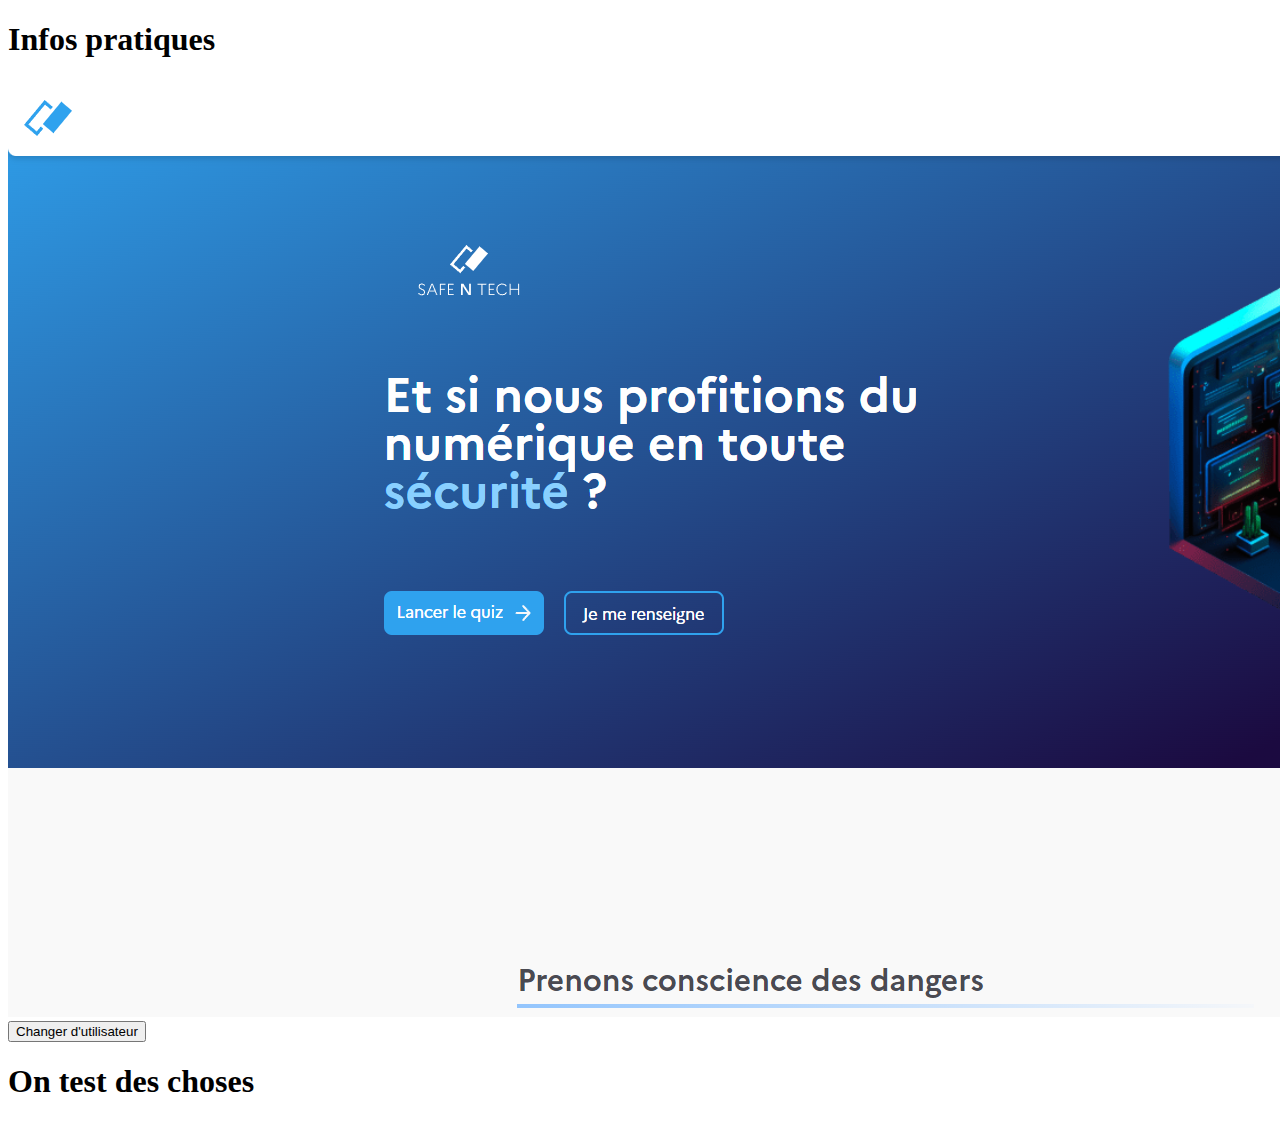
==== index.html @ 7148609e "idk" ====
<!DOCTYPE html>
<html lang="en">

<head>
    <meta charset="UTF-8">
    <meta http-equiv="X-UA-Compatible" content="IE=edge">
    <meta name="viewport" content="width=device-width, initial-scale=1.0">
    <title>Script JS</title>
    <link href="index.css">
</head>

<body>
    <h1>Infos <span class="title">pratiques</span></h1>
    <div class="images">
        <img class="image" src="images/SafeNTech.PNG" alt="">
    </div>
    <button>Changer d'utilisateur</button>
    <h1 class="change">On test des choses</h1>
    <!-- ul>li*3.hello -->  
    <!--
    Ce que l'on veut faire : 
        - Afficher un prompt dans lequel l'utilisateur va entrer son nom;
        - Ajouter ce nom dans la base de données du navigateur;
        - Ecrire une condition qui va en premier vérifier si un nom 
        existe déjà dans la bd du navigateur, si ce n'est pas le cas ->
        faire appel à la function du prompt etc. sinon on récupère le nom
        dans la bd et on change le text en dessous du bouton en rajoutant 
        le nom entré par l'utilisateur.
    -->
    <script src="index.js"></script>
</body>

</html>
---- index.css ----
.image {
    width: 100vw;
}
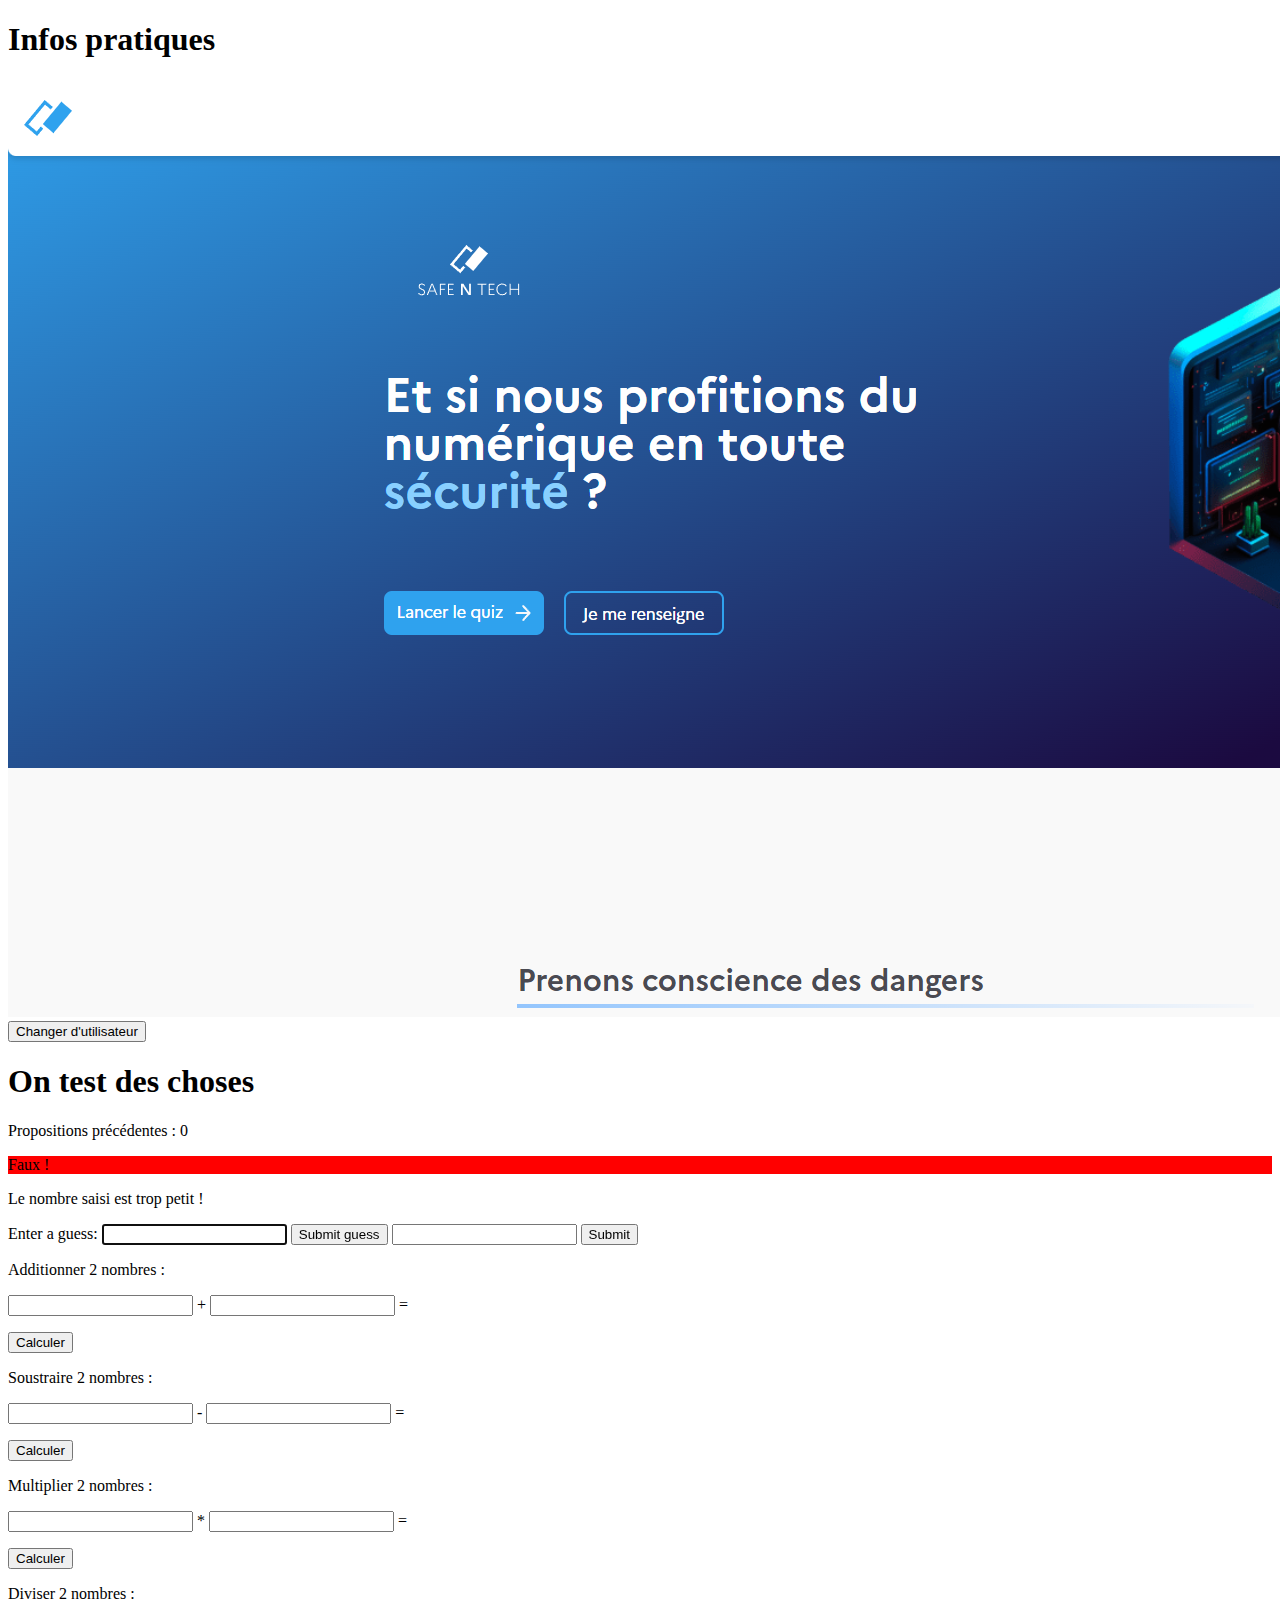
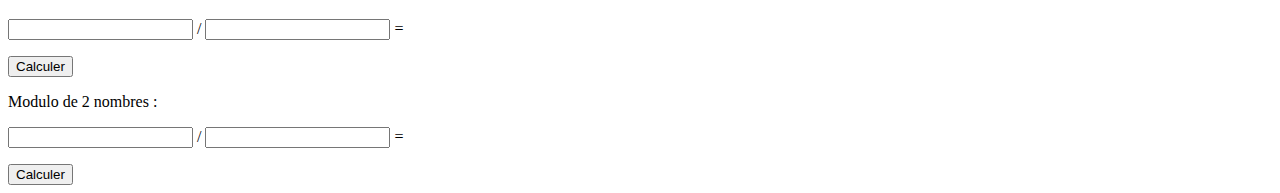
==== commit 26d8b0da: "add calculatrice" ====
--- a/index.html
+++ b/index.html
@@ -6,29 +6,109 @@
     <meta http-equiv="X-UA-Compatible" content="IE=edge">
     <meta name="viewport" content="width=device-width, initial-scale=1.0">
     <title>Script JS</title>
-    <link href="index.css">
+    <link rel="stylesheet" href="index.css">
 </head>
 
 <body>
     <h1>Infos <span class="title">pratiques</span></h1>
+
     <div class="images">
-        <img class="image" src="images/SafeNTech.PNG" alt="">
+        <img src="images/SafeNTech.PNG" alt="">
     </div>
+
     <button>Changer d'utilisateur</button>
     <h1 class="change">On test des choses</h1>
-    <!-- ul>li*3.hello -->  
-    <!--
-    Ce que l'on veut faire : 
-        - Afficher un prompt dans lequel l'utilisateur va entrer son nom;
-        - Ajouter ce nom dans la base de données du navigateur;
-        - Ecrire une condition qui va en premier vérifier si un nom 
-        existe déjà dans la bd du navigateur, si ce n'est pas le cas ->
-        faire appel à la function du prompt etc. sinon on récupère le nom
-        dans la bd et on change le text en dessous du bouton en rajoutant 
-        le nom entré par l'utilisateur.
-    -->
+
+    <p class="guesses"></p>
+    <p class="lastResult"></p>
+    <p class="lowOrHi"></p>
+
+    <label for="guessField">Enter a guess: </label><input type="text" id="guessField" class="guessField">
+    <input type="submit" value="Submit guess" class="guessSubmit">
+    <!--Générer un nombre aléatoire entre 1 et 100.
+    Stocker le nombre de tours déjà joués. Commencer par 1.
+    Fournir au joueur le moyen de saisir un nombre.
+    Stocker l'ensemble des propositions de nombres pour que le joueur puisse les consulter.
+    Vérifier si le nombre saisi par le joueur est correct.
+    S'il est correct :
+    Afficher un message de félicitations.
+    Empêcher que le joueur saisisse de nouveau un nombre.
+    Afficher un contrôle pour que le joueur puisse rejouer.
+    S'il est faux et que le joueur a encore des tours à jouer :
+    Informer le joueur que sa proposition de nombre est fausse.
+    Lui permettre d'entrer une nouvelle proposition de nombre.
+    Incrémenter le nombre de tours de 1.
+    S'il est faux et que le joueur n'a plus de tours à jouer :
+    Informer le joueur qu'il a perdu et que la partie est finie.
+    Empêcher que le joueur saisisse de nouveau un nombre.
+    Afficher un contrôle pour que le joueur puisse rejouer.
+    Une fois le jeu redémarré, s'assurer que la logique du jeu et l'interface utilisateur sont complètement réinitialisées, puis revenir à l'étape 1. -->
+
+    <label for="guessField"></label>
+    <input type="text" class="guessField">
+    <input type="submit" class="guessSubmit">
+
+    <div>
+        <p>Additionner 2 nombres :</p>
+        <div class="numberGame">
+            <input type="text" class="firstValue">
+            <label for="additionSign"> + </label>
+            <input type="text" class="secondValue">
+            <label for="resultSign"> = </label>
+            <label class="result"></label>
+        </div>
+        <button class="btn btnResult">Calculer</button>
+    </div>
+
+    <div>
+        <p>Soustraire 2 nombres :</p>
+        <div class="numberGame">
+            <input type="text" class="firstValueSous">
+            <label for="additionSign"> - </label>
+            <input type="text" class="secondValueSous">
+            <label for="resultSign"> = </label>
+            <label class="resultSous"></label>
+        </div>
+        <button class="btn btnResultSous">Calculer</button>
+    </div>
+
+    <div>
+        <p>Multiplier 2 nombres :</p>
+        <div class="numberGame">
+            <input type="text" class="firstValueMult">
+            <label for="additionSign"> * </label>
+            <input type="text" class="secondValueMult">
+            <label for="resultSign"> = </label>
+            <label class="resultMult"></label>
+        </div>
+        <button class="btn btnResultMult">Calculer</button>
+    </div>
+
+    <div>
+        <p>Diviser 2 nombres :</p>
+        <div class="numberGame">
+            <input type="text" class="firstValueDiv">
+            <label for="additionSign"> / </label>
+            <input type="text" class="secondValueDiv">
+            <label for="resultSign"> = </label>
+            <label class="resultDiv"></label>
+        </div>
+        <button class="btn btnResultDiv">Calculer</button>
+    </div>
+
+    <div>
+        <p>Modulo de 2 nombres :</p>
+        <div class="numberGame">
+            <input type="text" class="firstValueMod">
+            <label for="additionSign"> / </label>
+            <input type="text" class="secondValueMod">
+            <label for="resultSign"> = </label>
+            <label class="resultMod"></label>
+        </div>
+        <button class="btn btnResultMod">Calculer</button>
+    </div>
+
     <script src="index.js"></script>
 </body>
 
-</html>
-
+</html>--- a/index.css
+++ b/index.css
@@ -1,3 +1,3 @@
-.image {
-    width: 100vw;
-}
+.btn {
+    margin-top: 1rem;
+}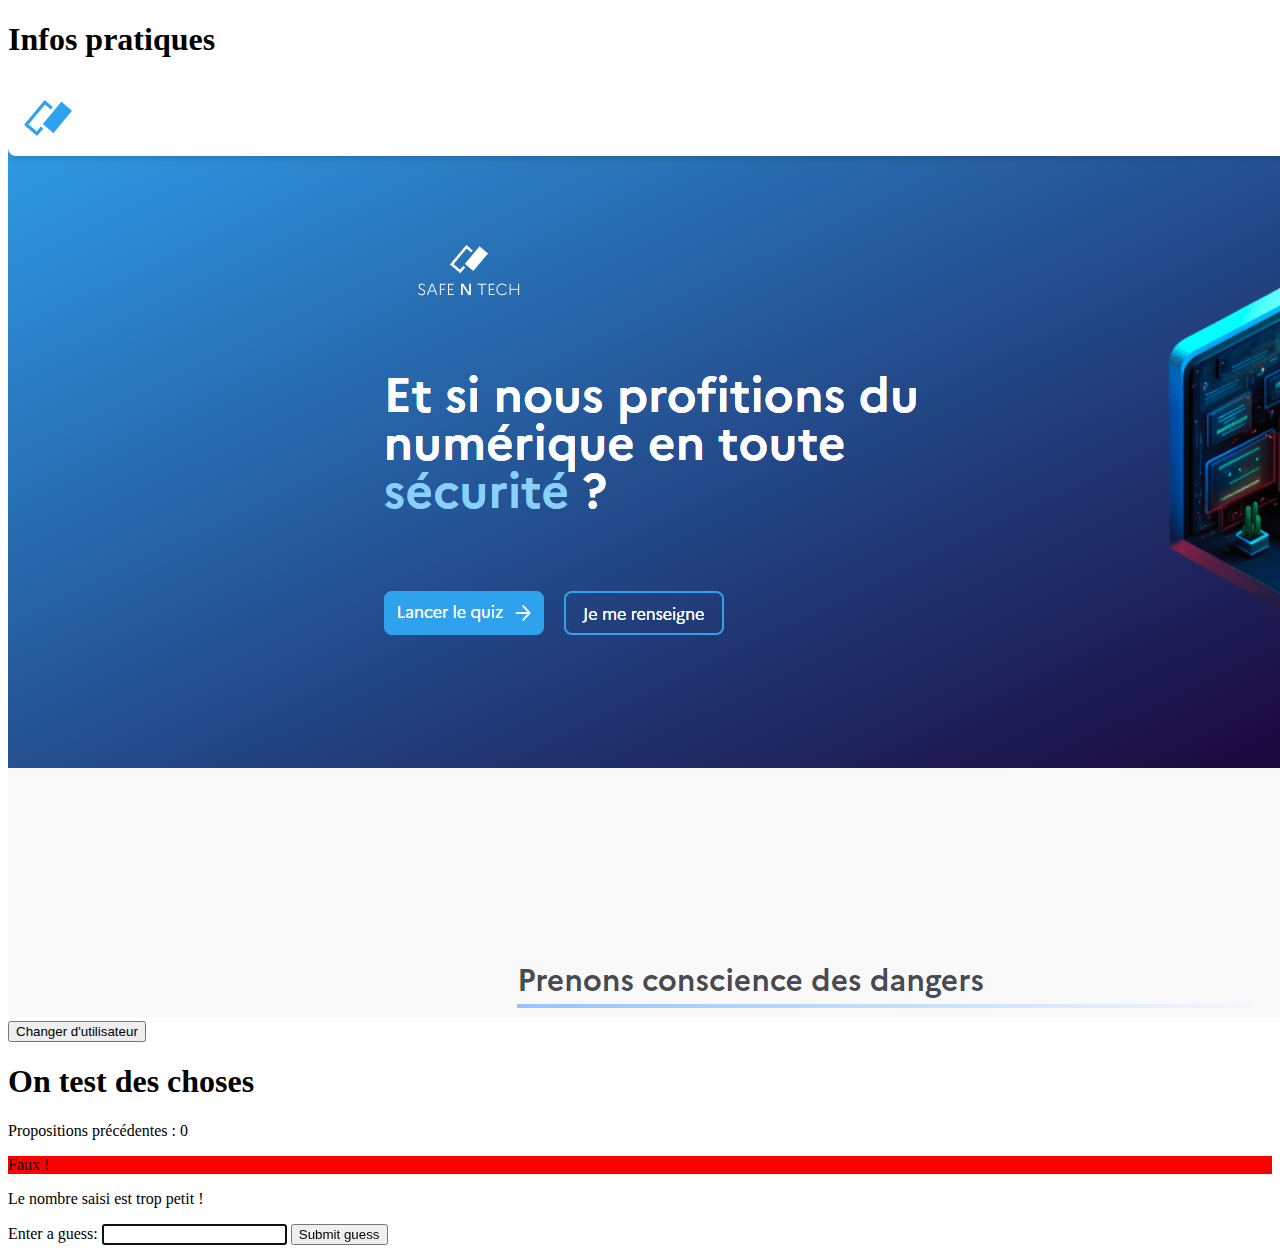
==== commit 3ee9a845: "test merge" ====
--- a/index.html
+++ b/index.html
@@ -6,18 +6,30 @@
     <meta http-equiv="X-UA-Compatible" content="IE=edge">
     <meta name="viewport" content="width=device-width, initial-scale=1.0">
     <title>Script JS</title>
-    <link rel="stylesheet" href="index.css">
+    <link href="index.css">
 </head>
 
 <body>
     <h1>Infos <span class="title">pratiques</span></h1>
 
     <div class="images">
-        <img src="images/SafeNTech.PNG" alt="">
+        <img class="image" src="images/SafeNTech.PNG" alt="">
     </div>
 
     <button>Changer d'utilisateur</button>
     <h1 class="change">On test des choses</h1>
+    
+    <!-- ul>li*3.hello -->  
+    <!--
+    Ce que l'on veut faire : 
+        - Afficher un prompt dans lequel l'utilisateur va entrer son nom;
+        - Ajouter ce nom dans la base de données du navigateur;
+        - Ecrire une condition qui va en premier vérifier si un nom 
+        existe déjà dans la bd du navigateur, si ce n'est pas le cas ->
+        faire appel à la function du prompt etc. sinon on récupère le nom
+        dans la bd et on change le text en dessous du bouton en rajoutant 
+        le nom entré par l'utilisateur.
+    -->
 
     <p class="guesses"></p>
     <p class="lastResult"></p>
@@ -44,71 +56,8 @@
     Afficher un contrôle pour que le joueur puisse rejouer.
     Une fois le jeu redémarré, s'assurer que la logique du jeu et l'interface utilisateur sont complètement réinitialisées, puis revenir à l'étape 1. -->
 
-    <label for="guessField"></label>
-    <input type="text" class="guessField">
-    <input type="submit" class="guessSubmit">
-
-    <div>
-        <p>Additionner 2 nombres :</p>
-        <div class="numberGame">
-            <input type="text" class="firstValue">
-            <label for="additionSign"> + </label>
-            <input type="text" class="secondValue">
-            <label for="resultSign"> = </label>
-            <label class="result"></label>
-        </div>
-        <button class="btn btnResult">Calculer</button>
-    </div>
-
-    <div>
-        <p>Soustraire 2 nombres :</p>
-        <div class="numberGame">
-            <input type="text" class="firstValueSous">
-            <label for="additionSign"> - </label>
-            <input type="text" class="secondValueSous">
-            <label for="resultSign"> = </label>
-            <label class="resultSous"></label>
-        </div>
-        <button class="btn btnResultSous">Calculer</button>
-    </div>
-
-    <div>
-        <p>Multiplier 2 nombres :</p>
-        <div class="numberGame">
-            <input type="text" class="firstValueMult">
-            <label for="additionSign"> * </label>
-            <input type="text" class="secondValueMult">
-            <label for="resultSign"> = </label>
-            <label class="resultMult"></label>
-        </div>
-        <button class="btn btnResultMult">Calculer</button>
-    </div>
-
-    <div>
-        <p>Diviser 2 nombres :</p>
-        <div class="numberGame">
-            <input type="text" class="firstValueDiv">
-            <label for="additionSign"> / </label>
-            <input type="text" class="secondValueDiv">
-            <label for="resultSign"> = </label>
-            <label class="resultDiv"></label>
-        </div>
-        <button class="btn btnResultDiv">Calculer</button>
-    </div>
-
-    <div>
-        <p>Modulo de 2 nombres :</p>
-        <div class="numberGame">
-            <input type="text" class="firstValueMod">
-            <label for="additionSign"> / </label>
-            <input type="text" class="secondValueMod">
-            <label for="resultSign"> = </label>
-            <label class="resultMod"></label>
-        </div>
-        <button class="btn btnResultMod">Calculer</button>
-    </div>
-
     <script src="index.js"></script>
 </body>
 
-</html>+</html>
+
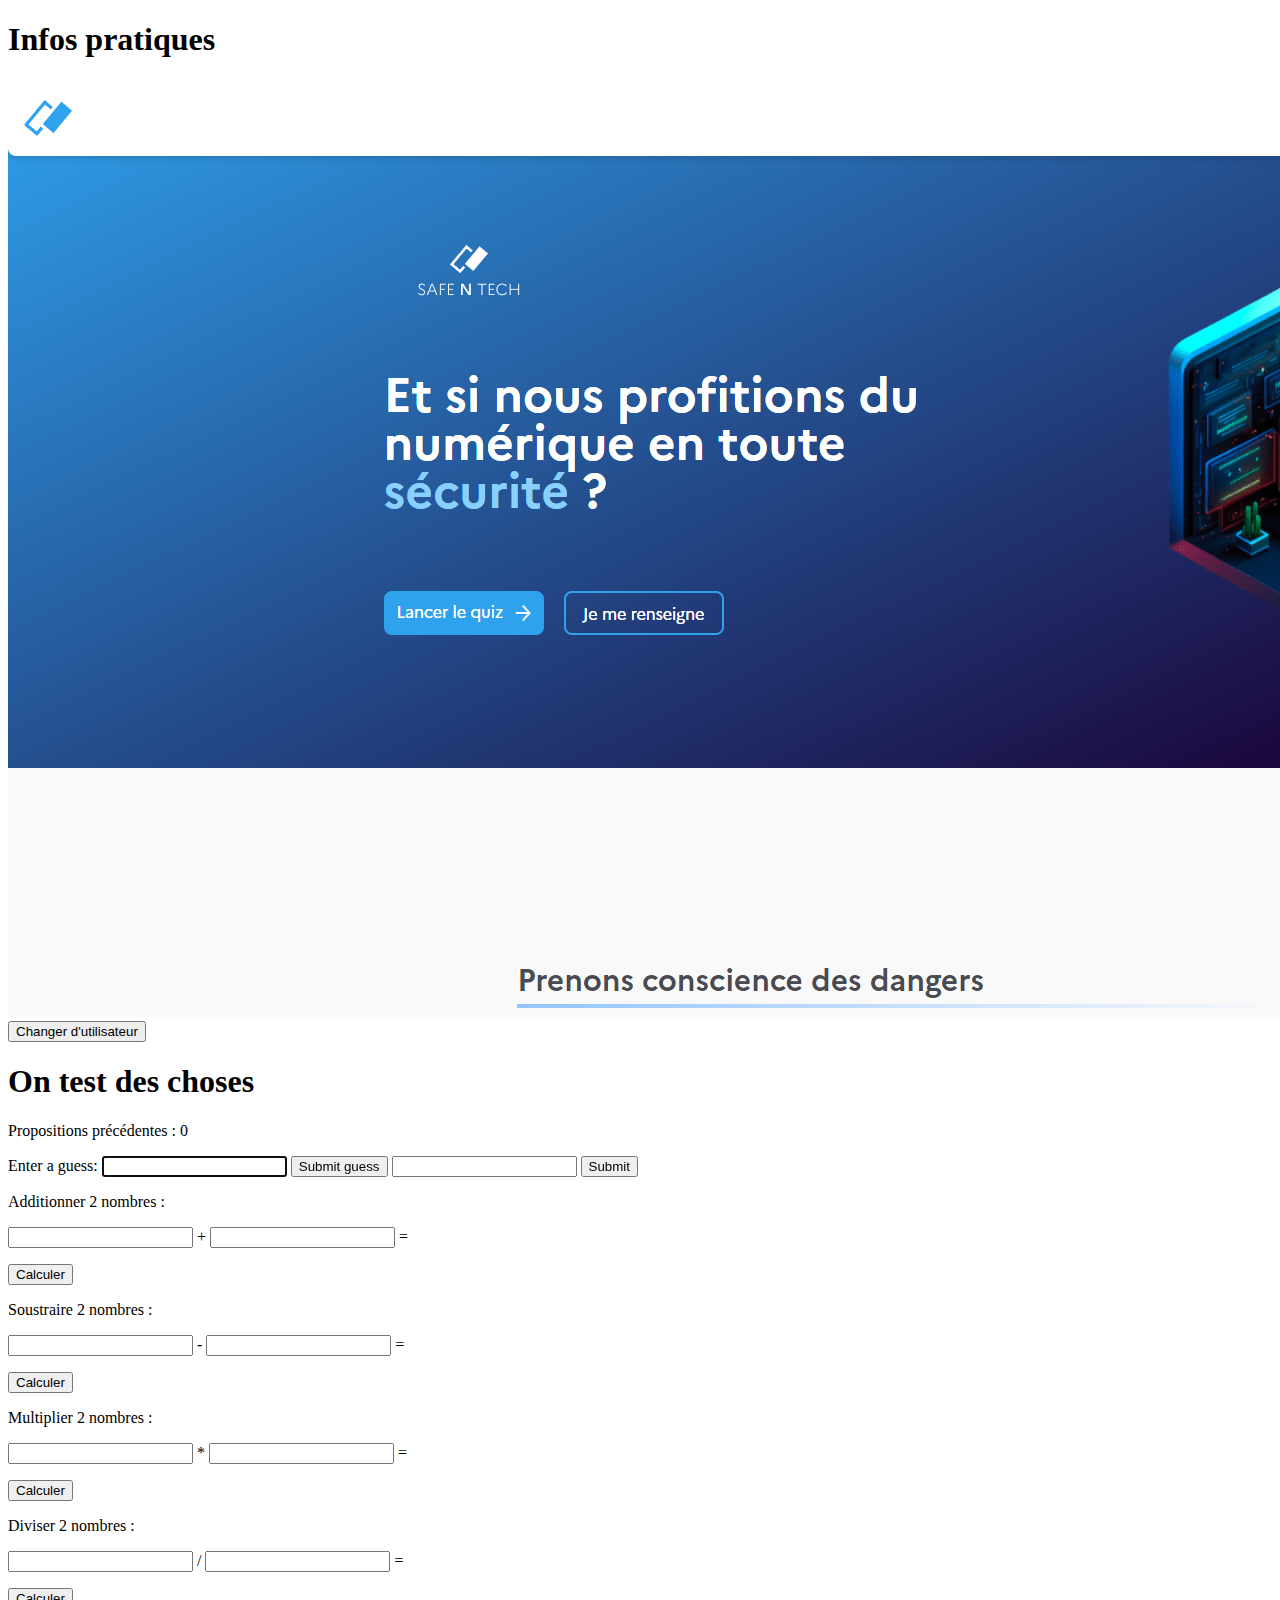
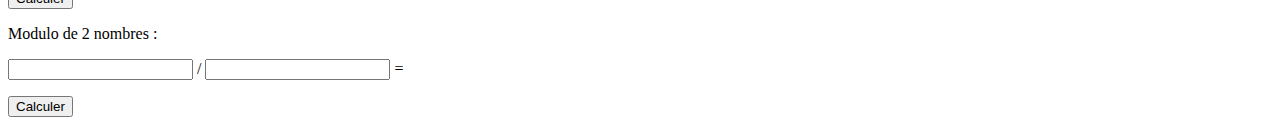
==== commit 2a28dd57: "Merge remote-tracking branch 'origin/main' into main" ====
--- a/index.html
+++ b/index.html
@@ -6,7 +6,7 @@
     <meta http-equiv="X-UA-Compatible" content="IE=edge">
     <meta name="viewport" content="width=device-width, initial-scale=1.0">
     <title>Script JS</title>
-    <link href="index.css">
+    <link rel="stylesheet" href="index.css">
 </head>
 
 <body>
@@ -56,6 +56,70 @@
     Afficher un contrôle pour que le joueur puisse rejouer.
     Une fois le jeu redémarré, s'assurer que la logique du jeu et l'interface utilisateur sont complètement réinitialisées, puis revenir à l'étape 1. -->
 
+    <label for="guessField"></label>
+    <input type="text" class="guessField">
+    <input type="submit" class="guessSubmit">
+
+    <div>
+        <p>Additionner 2 nombres :</p>
+        <div class="numberGame">
+            <input type="text" class="firstValue">
+            <label for="additionSign"> + </label>
+            <input type="text" class="secondValue">
+            <label for="resultSign"> = </label>
+            <label class="result"></label>
+        </div>
+        <button class="btn btnResult">Calculer</button>
+    </div>
+
+    <div>
+        <p>Soustraire 2 nombres :</p>
+        <div class="numberGame">
+            <input type="text" class="firstValueSous">
+            <label for="additionSign"> - </label>
+            <input type="text" class="secondValueSous">
+            <label for="resultSign"> = </label>
+            <label class="resultSous"></label>
+        </div>
+        <button class="btn btnResultSous">Calculer</button>
+    </div>
+
+    <div>
+        <p>Multiplier 2 nombres :</p>
+        <div class="numberGame">
+            <input type="text" class="firstValueMult">
+            <label for="additionSign"> * </label>
+            <input type="text" class="secondValueMult">
+            <label for="resultSign"> = </label>
+            <label class="resultMult"></label>
+        </div>
+        <button class="btn btnResultMult">Calculer</button>
+    </div>
+
+    <div>
+        <p>Diviser 2 nombres :</p>
+        <div class="numberGame">
+            <input type="text" class="firstValueDiv">
+            <label for="additionSign"> / </label>
+            <input type="text" class="secondValueDiv">
+            <label for="resultSign"> = </label>
+            <label class="resultDiv"></label>
+        </div>
+        <button class="btn btnResultDiv">Calculer</button>
+    </div>
+
+    <div>
+        <p>Modulo de 2 nombres :</p>
+        <div class="numberGame">
+            <input type="text" class="firstValueMod">
+            <label for="additionSign"> / </label>
+            <input type="text" class="secondValueMod">
+            <label for="resultSign"> = </label>
+            <label class="resultMod"></label>
+        </div>
+        <button class="btn btnResultMod">Calculer</button>
+    </div>
+
     <script src="index.js"></script>
 </body>
 
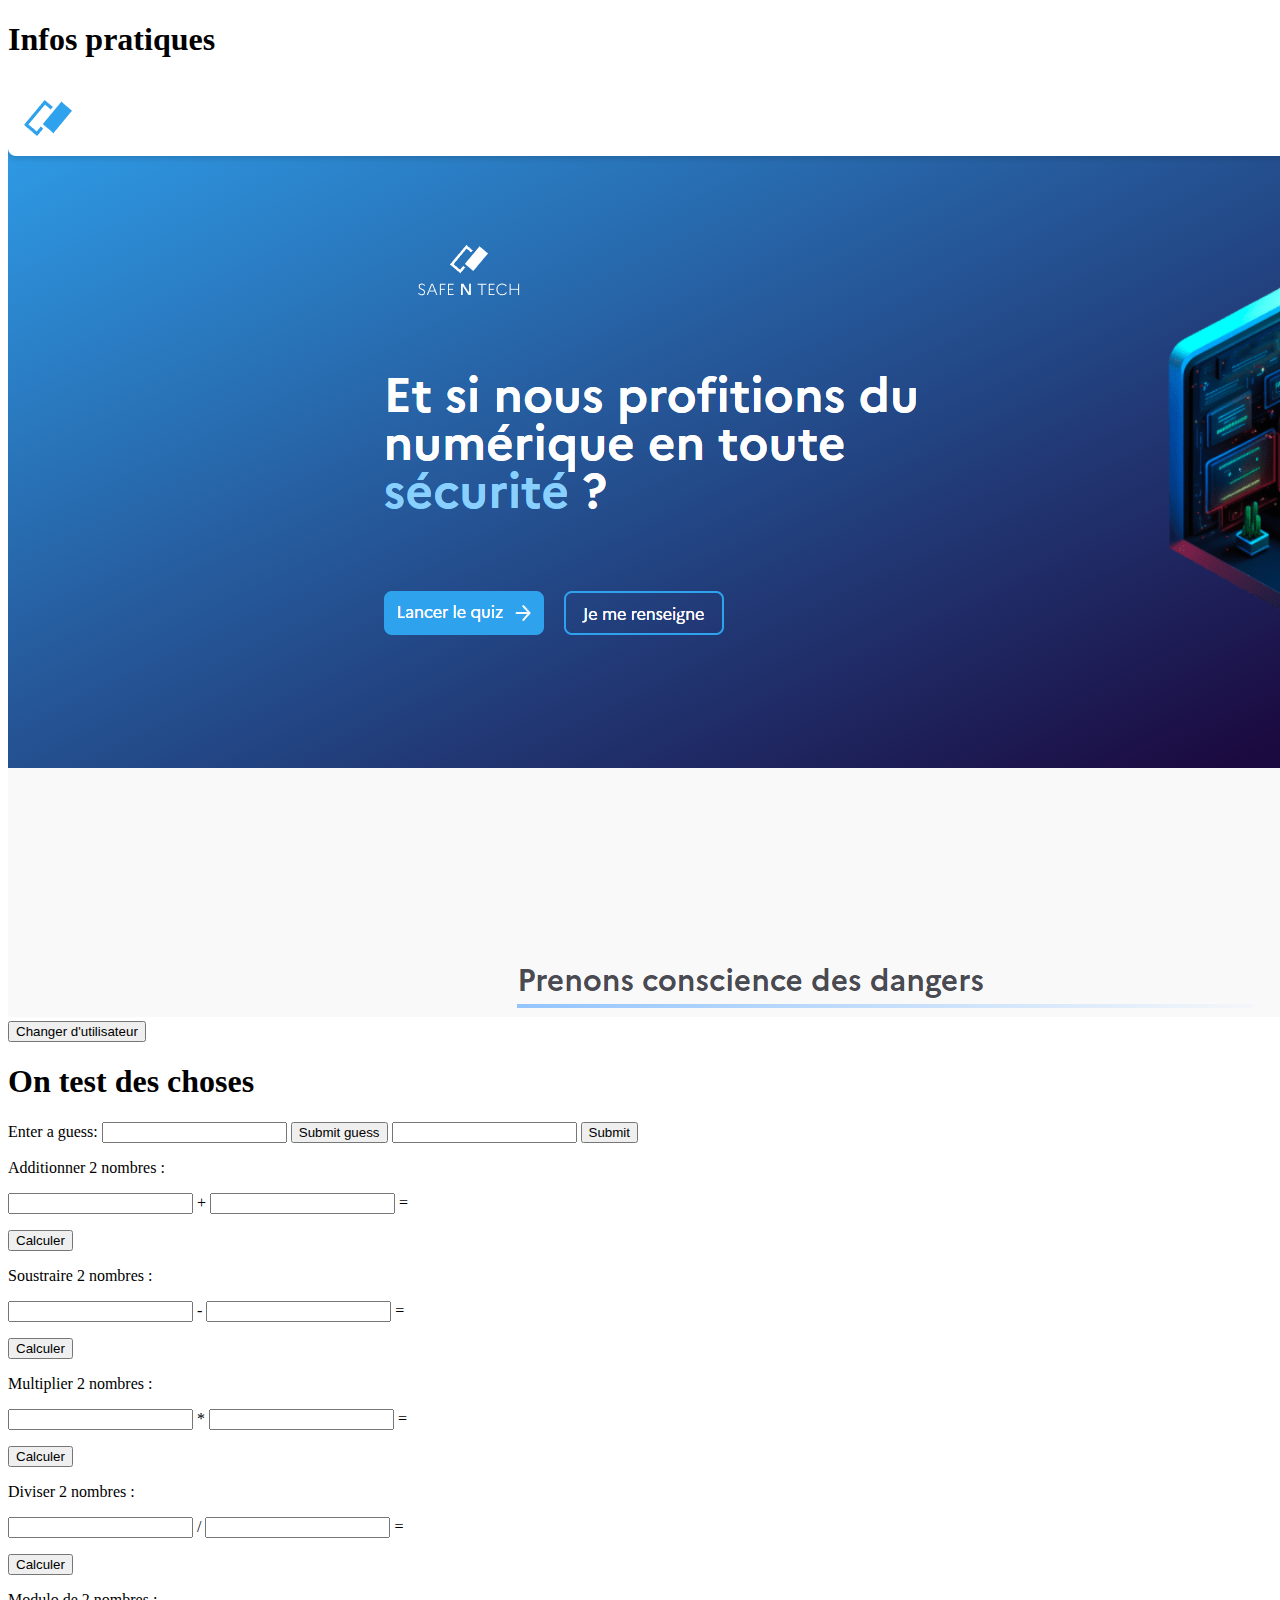
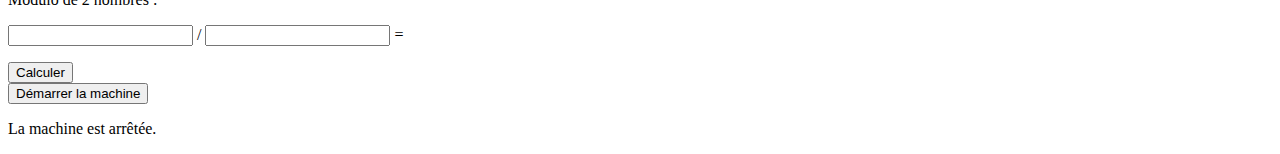
==== commit 1423b53a: "add btn on/off" ====
--- a/index.html
+++ b/index.html
@@ -120,6 +120,9 @@
         <button class="btn btnResultMod">Calculer</button>
     </div>
 
+    <button class="btn-machine">Démarrer la machine</button>
+    <p class="txt-machine">La machine est arrêtée.</p>
+
     <script src="index.js"></script>
 </body>
 
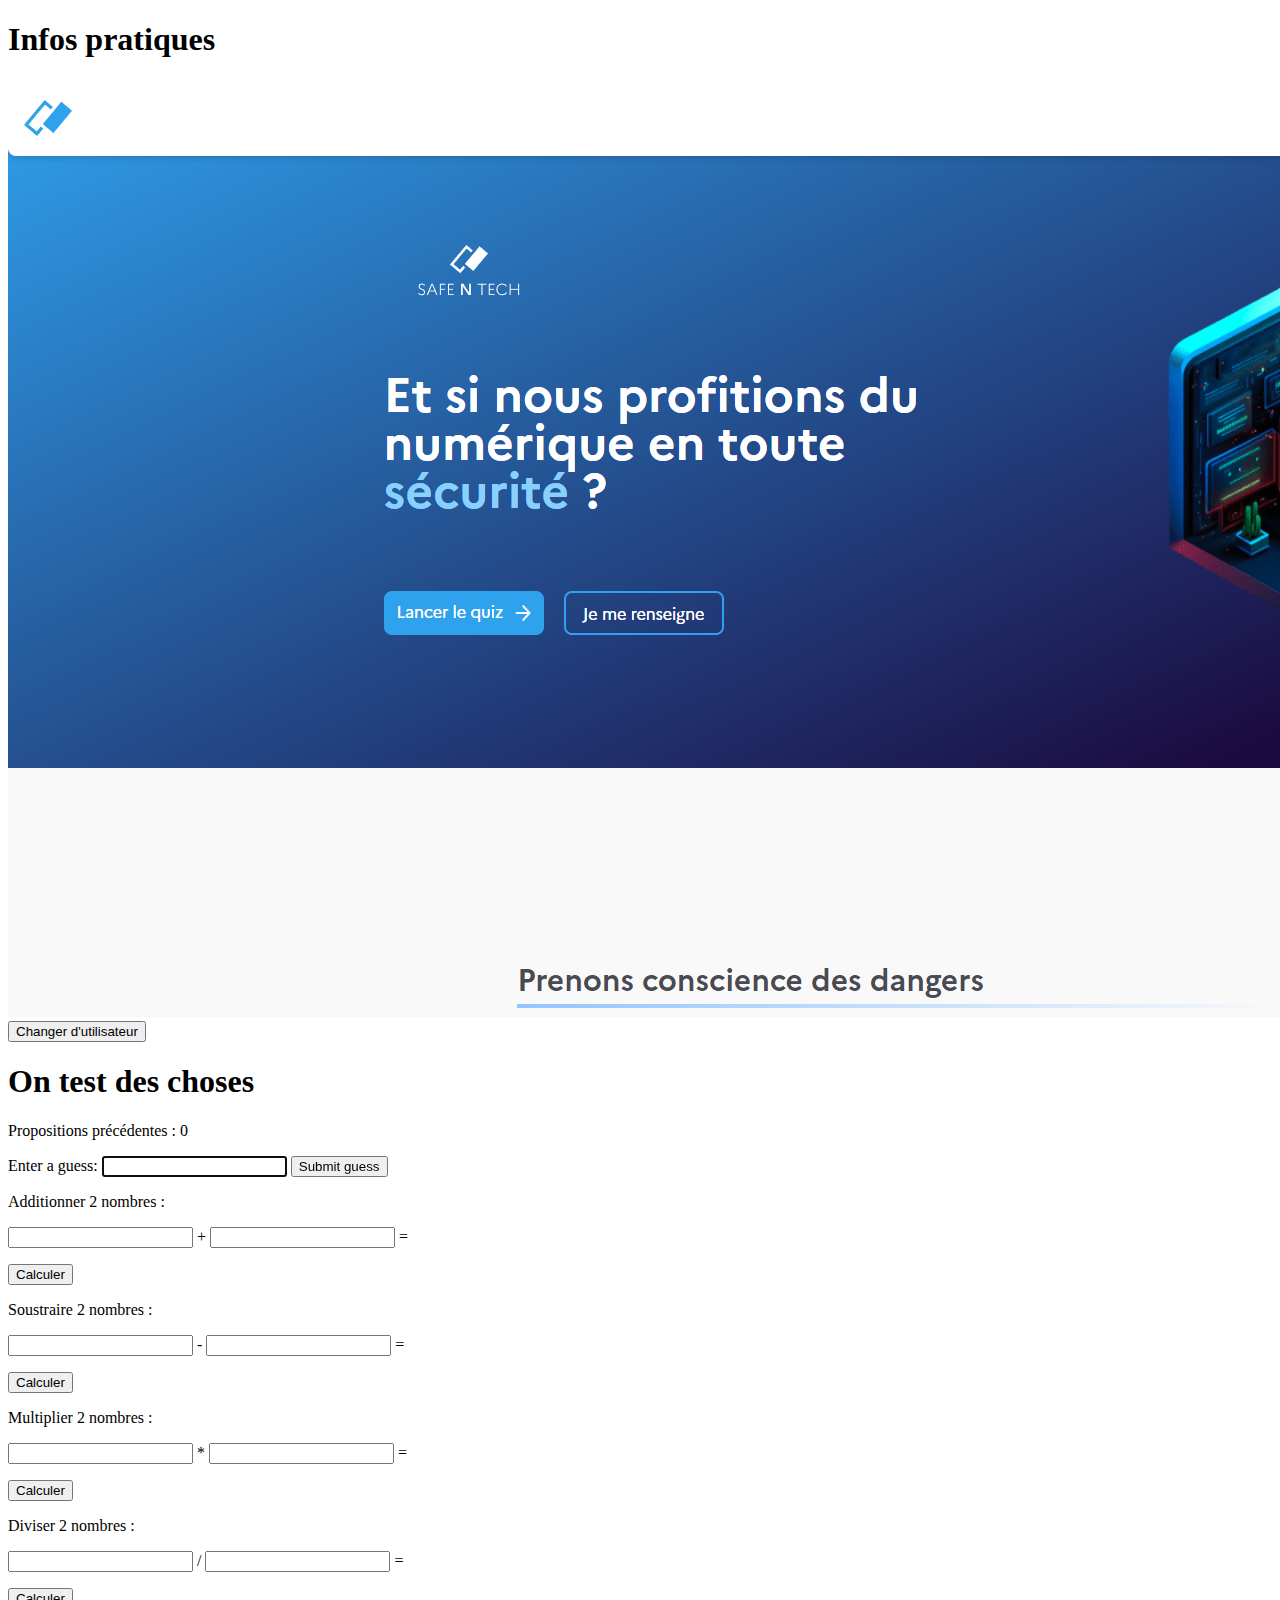
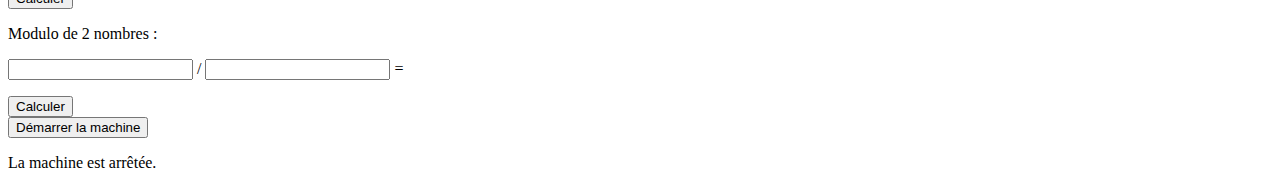
==== commit bf280920: "feat: exo pages html & js" ====
--- a/index.html
+++ b/index.html
@@ -55,11 +55,7 @@
     Empêcher que le joueur saisisse de nouveau un nombre.
     Afficher un contrôle pour que le joueur puisse rejouer.
     Une fois le jeu redémarré, s'assurer que la logique du jeu et l'interface utilisateur sont complètement réinitialisées, puis revenir à l'étape 1. -->
-
-    <label for="guessField"></label>
-    <input type="text" class="guessField">
-    <input type="submit" class="guessSubmit">
-
+    
     <div>
         <p>Additionner 2 nombres :</p>
         <div class="numberGame">
